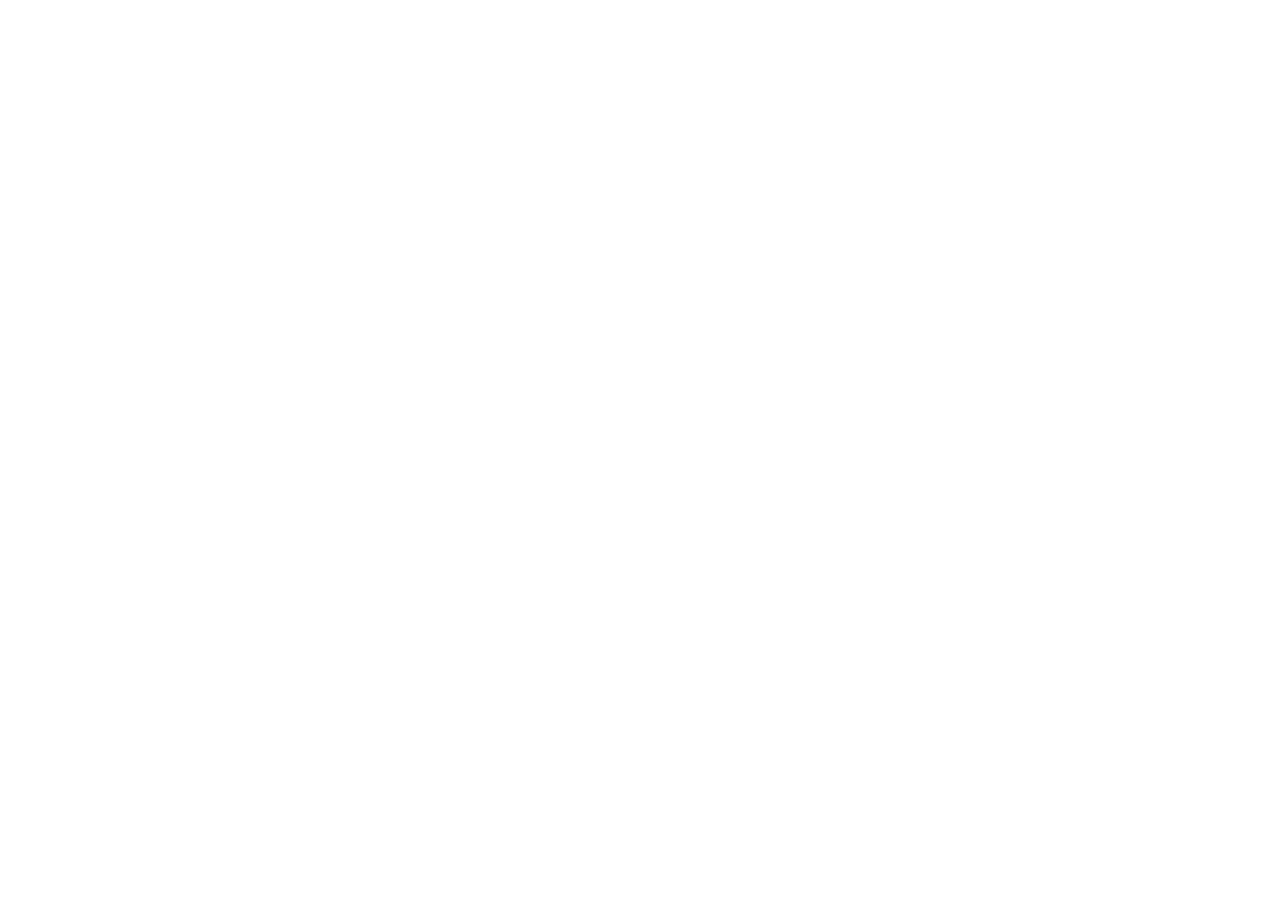
==== index.html @ b490bc6e "cookie-stand" ====
<!DOCTYPE html>
<html lang="en">
<head>
    <meta charset="UTF-8">
    <meta http-equiv="X-UA-Compatible" content="IE=edge">
    <meta name="viewport" content="width=device-width, initial-scale=1.0">
    <title>Document</title>
    <link rel="stylesheet" href="./css/reset.css">
    <link rel="stylesheet" href="css/style.css">

</head>
<body>
    <header>
        <img src="https://codefellows.github.io/code-201-guide/curriculum/class-06/lab/assets/salmon.png" alt="">
    </header>
    <main></main>
    <p><a href="./sales.html"></a></p>
    <footer></footer>

</body>

</html>
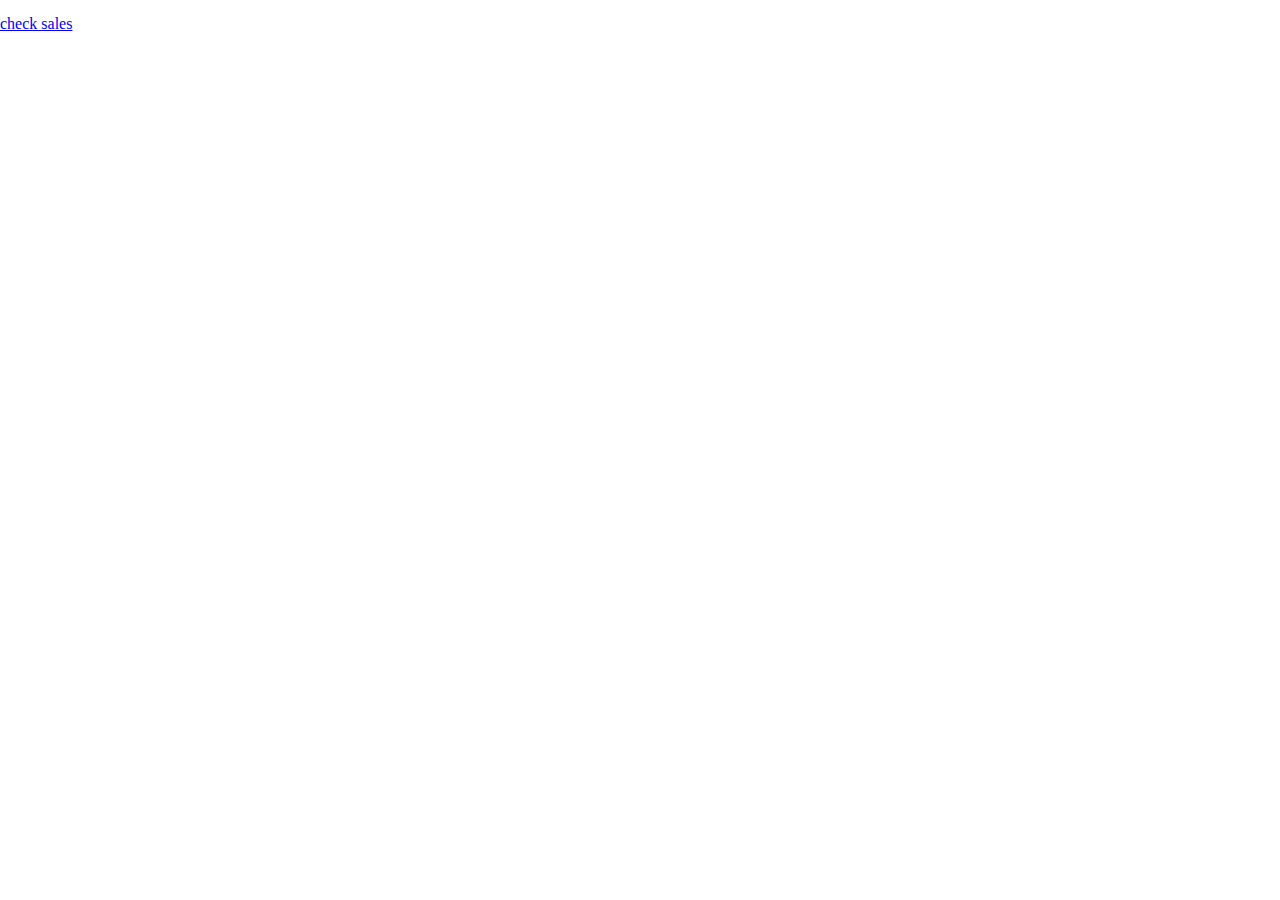
==== commit 41735adf: "cookie-stand" ====
--- a/index.html
+++ b/index.html
@@ -14,7 +14,7 @@
         <img src="https://codefellows.github.io/code-201-guide/curriculum/class-06/lab/assets/salmon.png" alt="">
     </header>
     <main></main>
-    <p><a href="./sales.html"></a></p>
+   <p><a href="./sales.html">check sales</a></p>
     <footer></footer>
 
 </body>
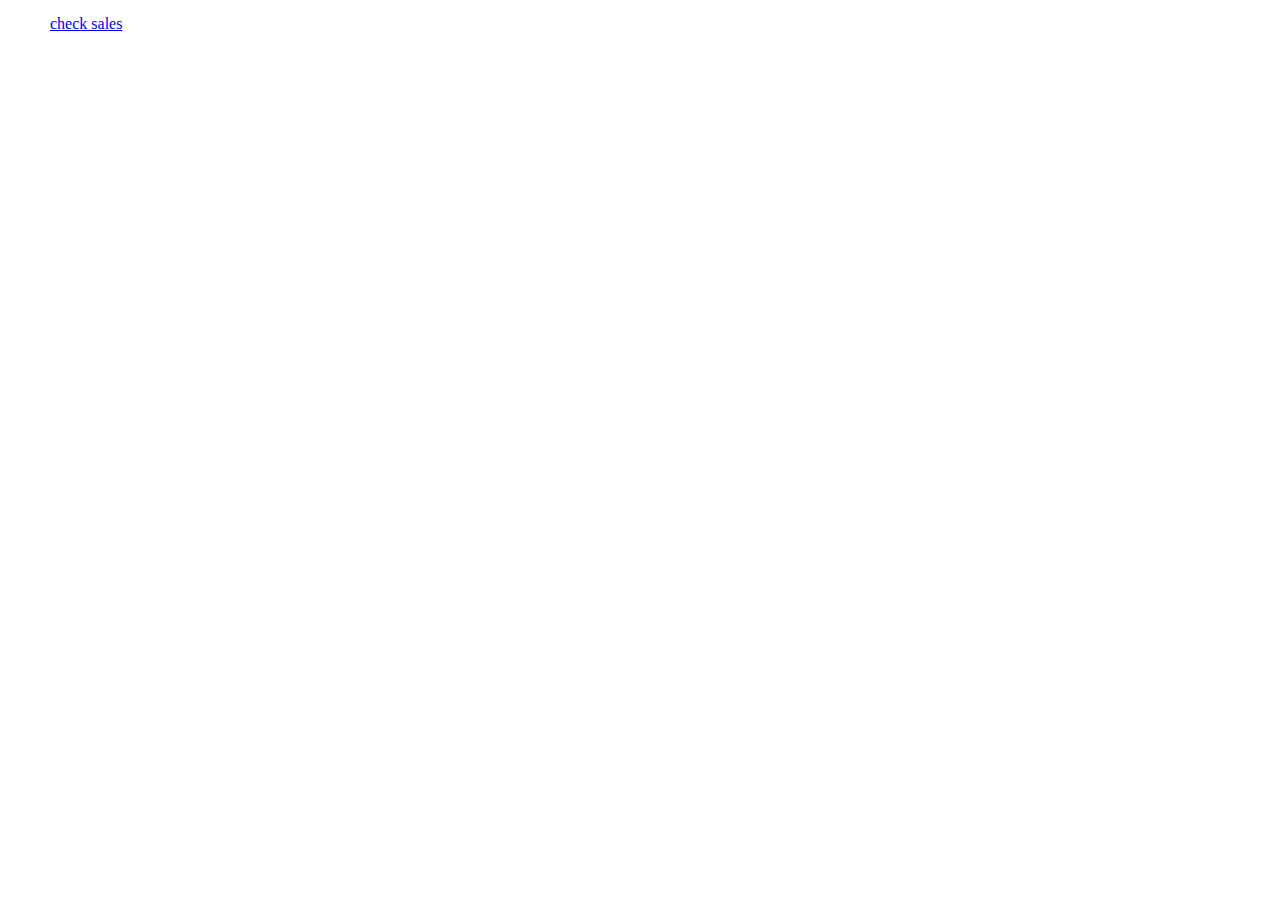
==== commit 6cca6853: "cookie-stand" ====
--- a/index.html
+++ b/index.html
@@ -7,14 +7,15 @@
     <title>Document</title>
     <link rel="stylesheet" href="./css/reset.css">
     <link rel="stylesheet" href="css/style.css">
-
+    
 </head>
 <body>
     <header>
         <img src="https://codefellows.github.io/code-201-guide/curriculum/class-06/lab/assets/salmon.png" alt="">
     </header>
-    <main></main>
-   <p><a href="./sales.html">check sales</a></p>
+    <main>
+    <p><a href="./sales.html">check sales</a></p>
+    </main>
     <footer></footer>
 
 </body>
--- a/css/style.css
+++ b/css/style.css
@@ -0,0 +1,9 @@
+header img{
+
+    width: 300px;
+}
+
+main p {
+   
+    padding-left: 50px;
+}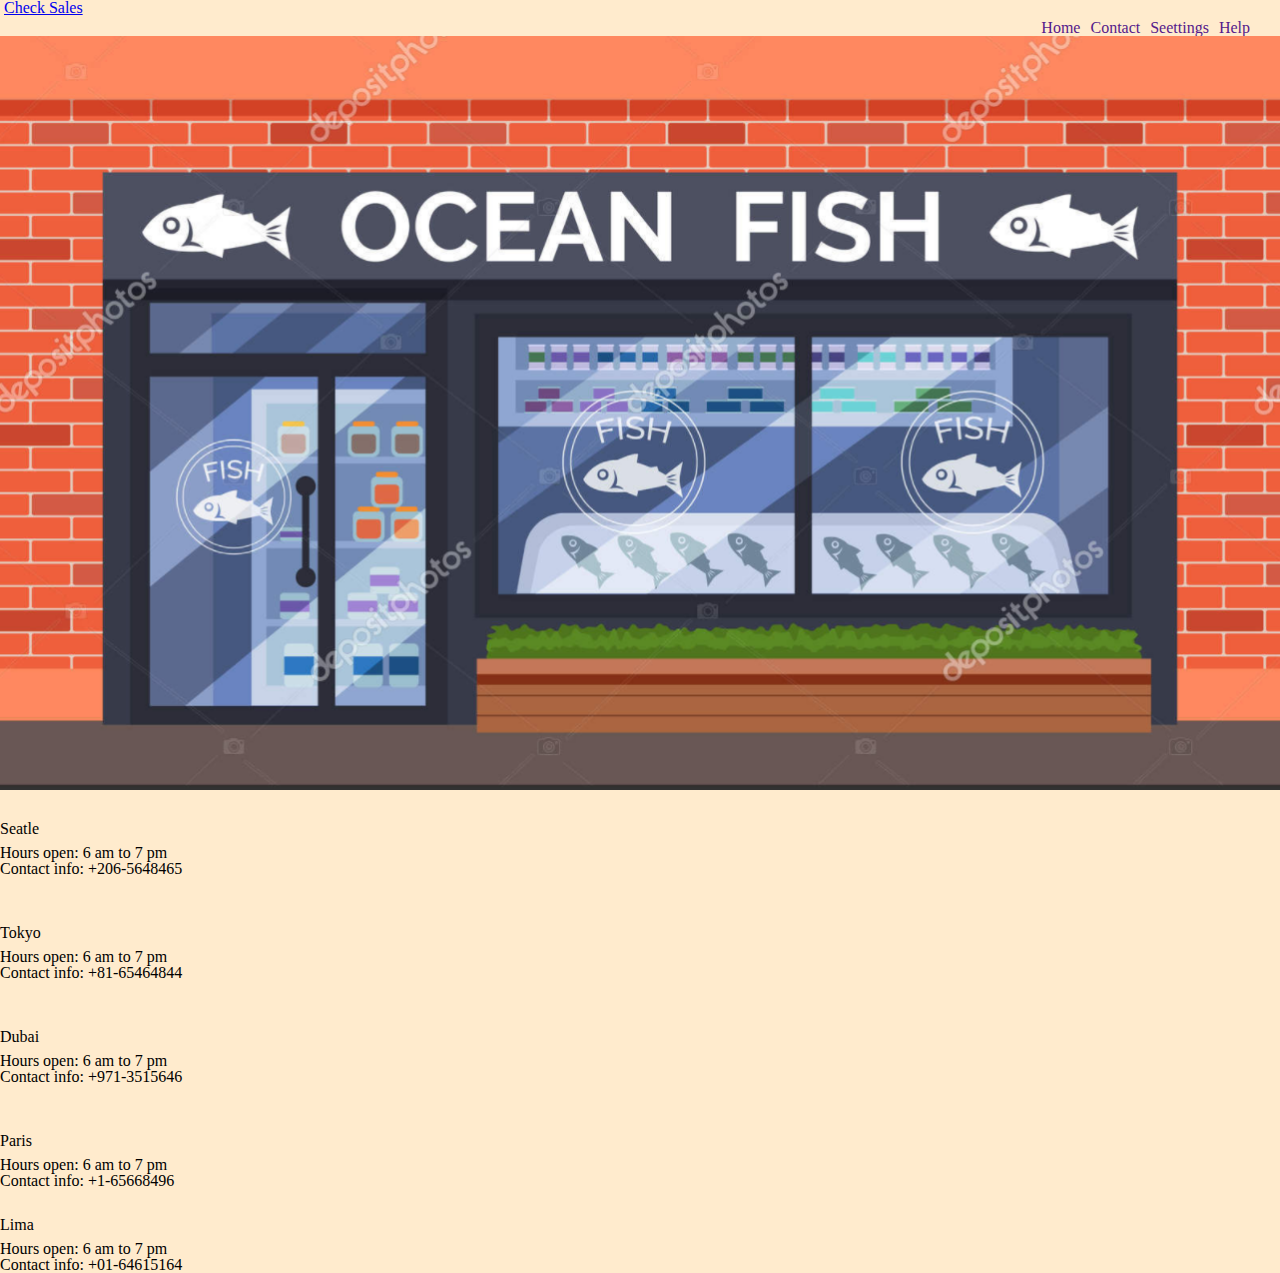
==== commit 35299b1b: "adding css style" ====
--- a/index.html
+++ b/index.html
@@ -12,9 +12,61 @@
 <body>
     <header>
         <img src="https://codefellows.github.io/code-201-guide/curriculum/class-06/lab/assets/salmon.png" alt="">
+        <a href="./sales.html">check sales</a>
+        <nav>
+            <a href="">home</a>
+            <a href="">contact</a>
+            <a href="">seettings</a>
+            <a href="">help</a>
+        </nav>
     </header>
+
     <main>
-    <p><a href="./sales.html">check sales</a></p>
+
+        <img src="./img/fishshop.PNG" alt="">
+
+        <section>
+            <h2>Seatle</h2>
+            <ul>
+                <li>Hours open: 6 am to 7 pm</li>
+                <li>Contact info: +206-5648465</li>
+                
+            </ul>
+        </section>
+
+        <section>
+            <h2>Tokyo</h2>
+            <ul>
+                <li>Hours open: 6 am to 7 pm</li>
+                <li>Contact info: +81-65464844</li>
+                
+            </ul>
+        </section>
+        <section>
+            <h2>Dubai</h2>
+            <ul>
+                <li>Hours open: 6 am to 7 pm</li>
+                <li>Contact info: +971-3515646</li>
+                
+            </ul>
+        </section>
+        <section>
+            <h2>Paris</h2>
+            <ul>
+                <li>Hours open: 6 am to 7 pm</li>
+                <li>Contact info: +1-65668496</li>
+                
+            </ul>
+        </section>
+
+        <section>
+            <h2>Lima</h2>
+            <ul>
+                <li>Hours open: 6 am to 7 pm</li>
+                <li>Contact info: +01-64615164</li>
+                
+            </ul>
+        </section>
     </main>
     <footer></footer>
 
--- a/css/style.css
+++ b/css/style.css
@@ -1,9 +1,81 @@
+*{
+
+    box-sizing:border-box;
+}
+header{
+    text-decoration: none;
+    text-transform: capitalize;
+    padding-bottom: 20px;
+
+}
 header img{
-
     width: 300px;
 }
 
+header nav{
+display: flex;
+align-items: center;
+float:right;
+margin-top: 20px;
+margin-right: 20px;
+
+}
+header nav a{
+    padding-right: 10px;
+    
+    text-decoration: none;
+    
+}
+
+body{
+    background-color: blanchedalmond;
+
+}
 main p {
    
     padding-left: 50px;
+}
+
+main img{
+
+    width: 100%;
+}
+
+
+table , th , td {
+
+    border: 1px black solid;
+}
+
+main section:nth-child(1){
+  padding-top: 20px;
+  padding-bottom: 20px;
+}
+
+main section:nth-child(2) {
+    padding-top: 20px;
+    padding-bottom: 20px;
+    
+    
+}
+
+
+main section:nth-child(3){
+    padding-top: 20px;
+    padding-bottom: 20px;
+   
+}
+
+main section:nth-child(4){
+    padding-top: 20px;
+    padding-bottom: 20px;
+}
+
+main section:nth-child(5){
+    padding-top: 20px;
+    padding-bottom: 20px;
+}
+
+* section h2{
+    line-height: 2;
 }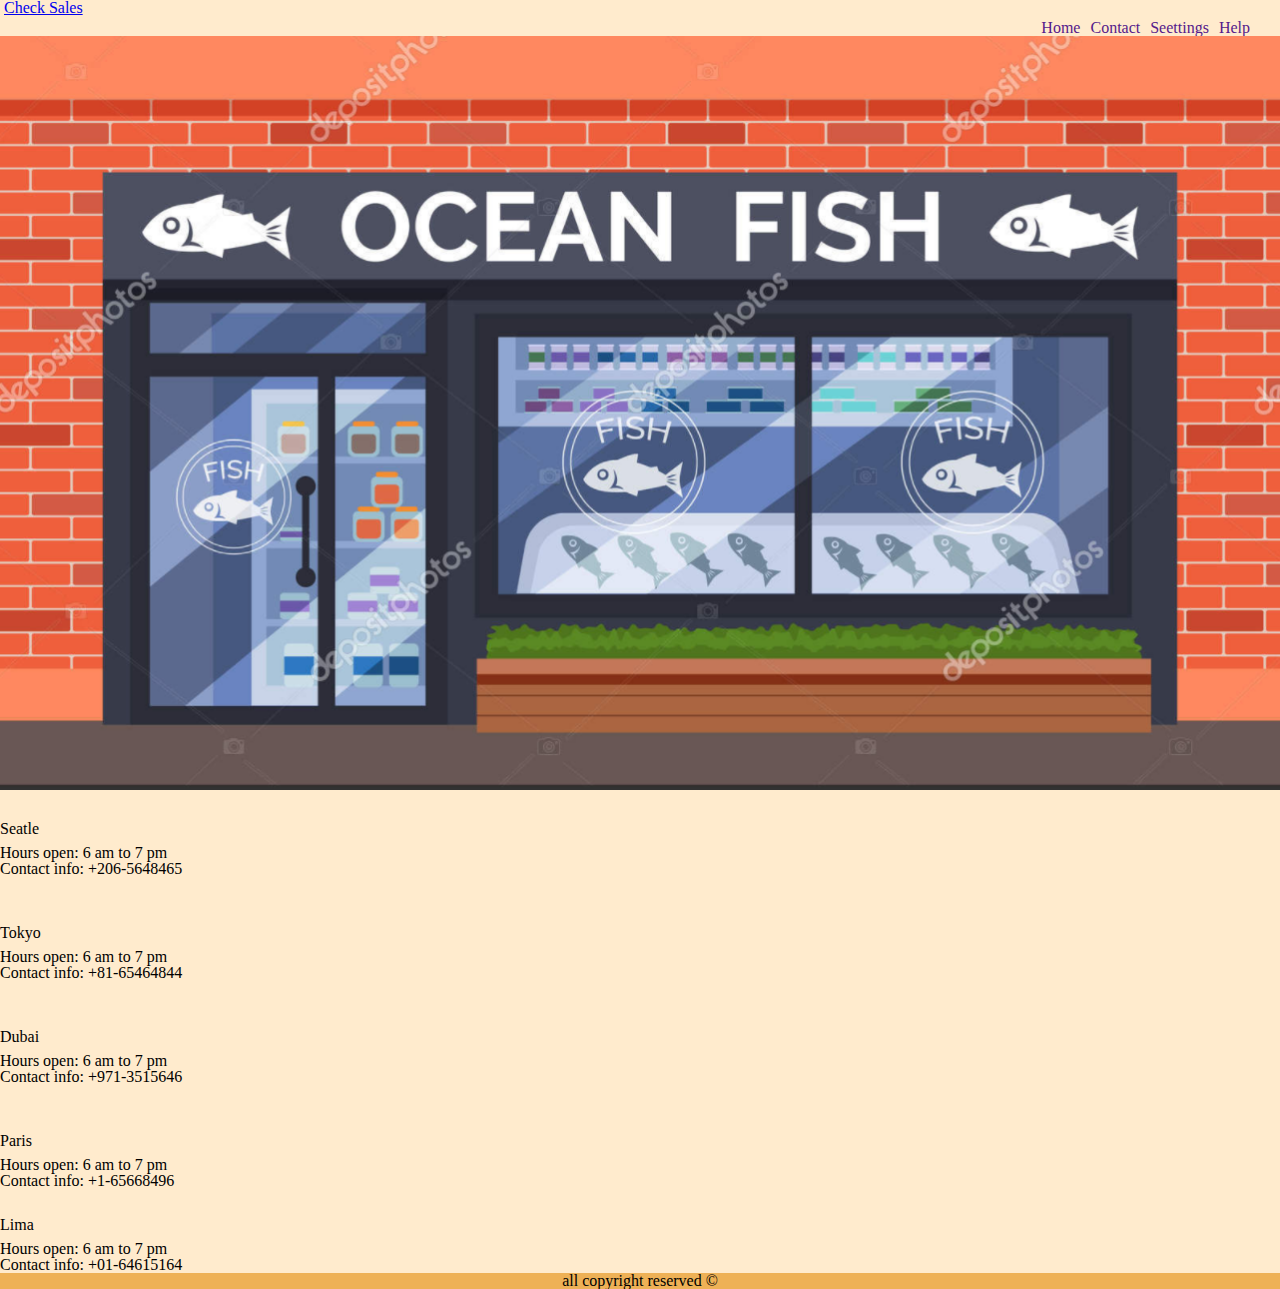
==== commit eac02ca2: "adding css style" ====
--- a/index.html
+++ b/index.html
@@ -68,7 +68,10 @@
             </ul>
         </section>
     </main>
-    <footer></footer>
+    <footer>
+
+        all copyright reserved &copy;
+    </footer>
 
 </body>
 
--- a/css/style.css
+++ b/css/style.css
@@ -39,6 +39,7 @@
 main img{
 
     width: 100%;
+    background-color: blanchedalmond;
 }
 
 
@@ -78,4 +79,12 @@
 
 * section h2{
     line-height: 2;
+}
+
+footer{
+    display: flex;
+    align-items: center;
+    justify-content: center;
+    background-color: rgb(238, 177, 86);
+    color: black;
 }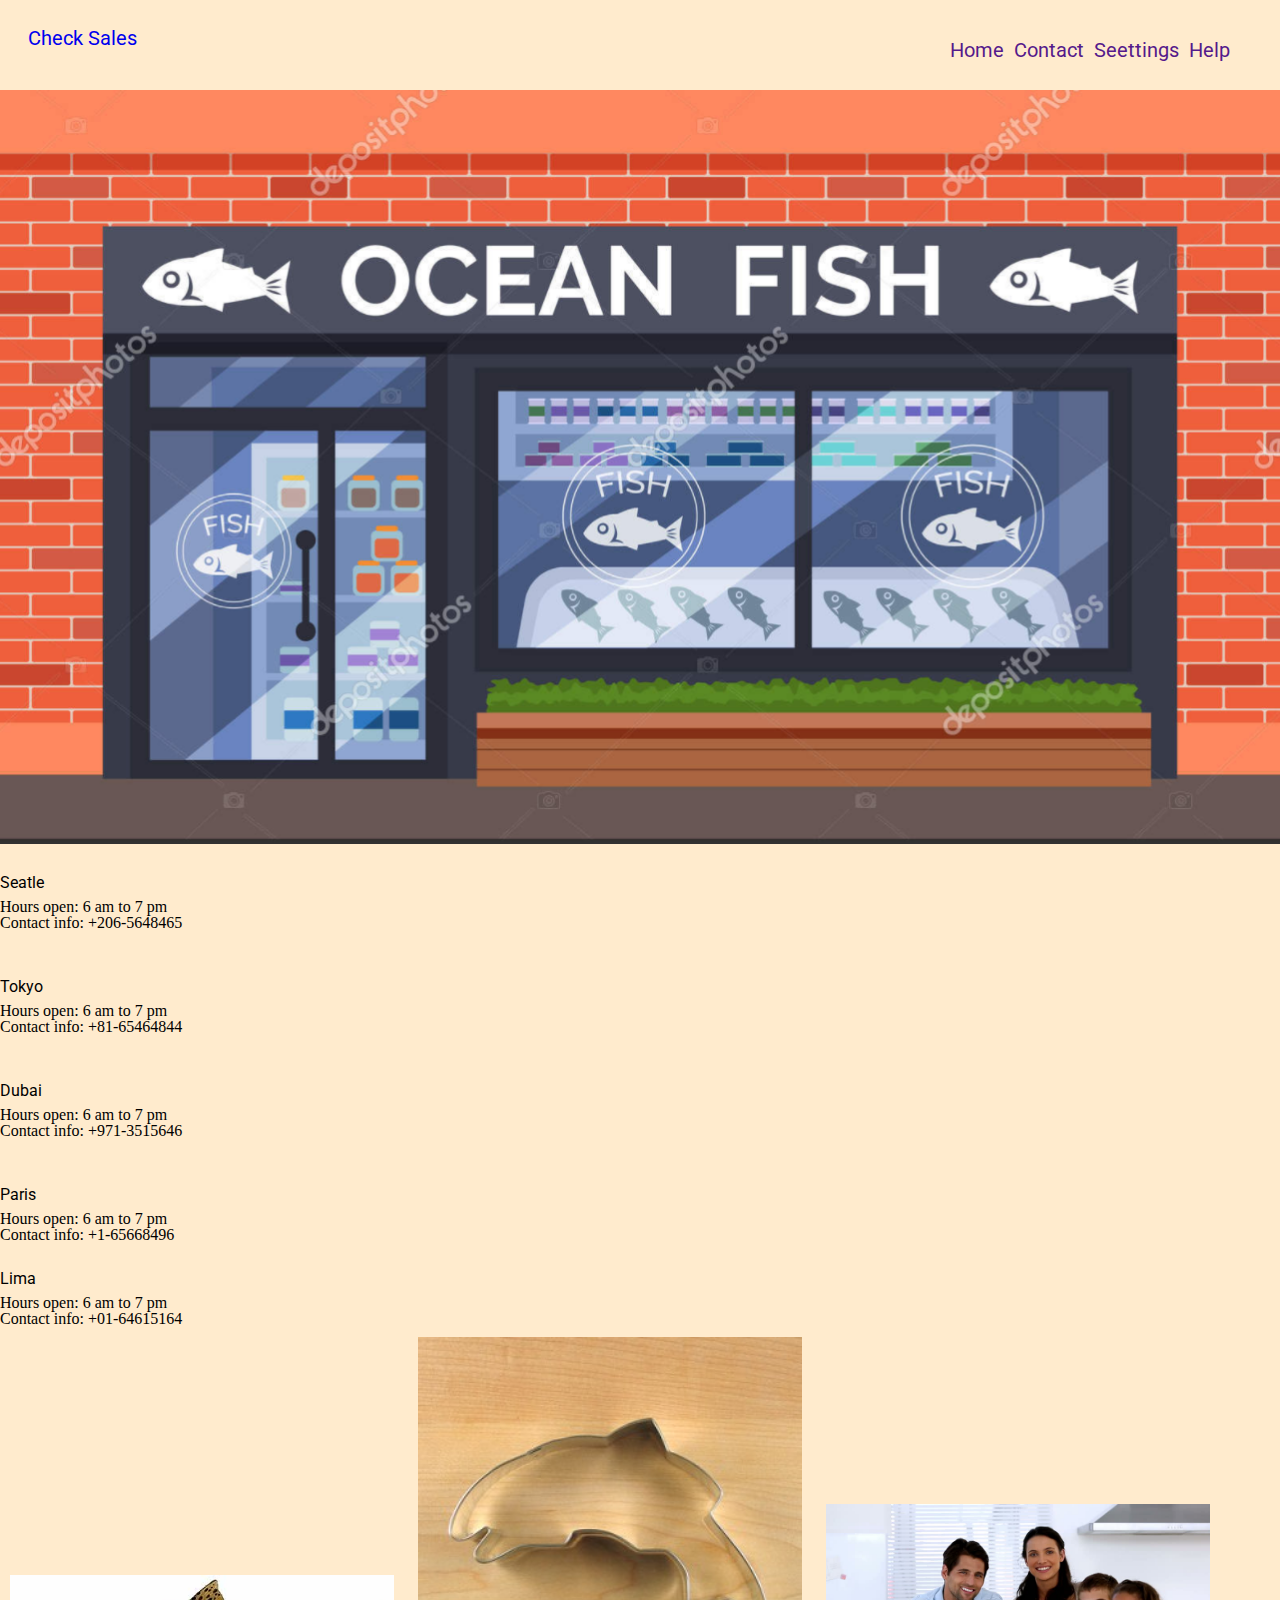
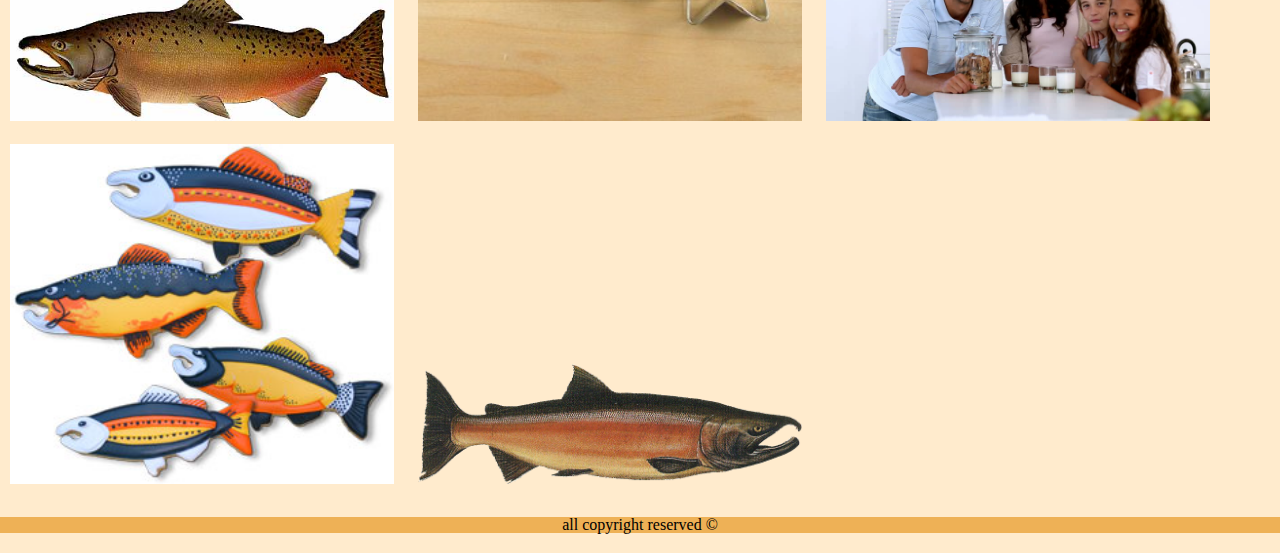
==== commit b1e04bd7: "styling my page" ====
--- a/index.html
+++ b/index.html
@@ -7,6 +7,11 @@
     <title>Document</title>
     <link rel="stylesheet" href="./css/reset.css">
     <link rel="stylesheet" href="css/style.css">
+    <link rel="preconnect" href="https://fonts.gstatic.com">
+<link href="https://fonts.googleapis.com/css2?family=Roboto:ital,wght@1,700&display=swap" rel="stylesheet">
+
+<link rel="preconnect" href="https://fonts.gstatic.com">
+
     
 </head>
 <body>
@@ -25,6 +30,8 @@
 
         <img src="./img/fishshop.PNG" alt="">
 
+
+        
         <section>
             <h2>Seatle</h2>
             <ul>
@@ -67,6 +74,14 @@
                 
             </ul>
         </section>
+
+        <section class="section1">
+            <img src="./img/chinook.jpg" alt="">
+            <img src="./img/cutter.jpeg" alt="">
+            <img src="./img/family.jpg" alt="">
+            <img src="./img/fish.jpg" alt="">
+            <img src="./img/salmon.png" alt="">
+        </section>
     </main>
     <footer>
 
--- a/css/style.css
+++ b/css/style.css
@@ -26,6 +26,16 @@
     text-decoration: none;
     
 }
+header a:hover{
+    background-color: darkblue;
+    color: white;
+}
+header a{
+    font-size: 20px;
+    text-decoration: none;
+    font-family: 'Roboto', sans-serif;
+
+}
 
 body{
     background-color: blanchedalmond;
@@ -45,8 +55,34 @@
 
 table , th , td {
 
-    border: 1px black solid;
+    border: 1.5px black solid;
+    margin-bottom: 50px;
+    line-height: 1.5;
+    text-align: center;
+    
 }
+  td:hover {
+
+background-color: yellow;
+
+}
+th{
+    background-color: blue;
+    color: white;
+    font-family: 'Teko', sans-serif;
+    padding: 10px 15px;
+   
+}
+table{
+    margin-left: 20px;
+    
+
+}
+table td{
+    padding: 10px 15px;
+}
+
+
 
 main section:nth-child(1){
   padding-top: 20px;
@@ -77,8 +113,25 @@
     padding-bottom: 20px;
 }
 
+.section1 img{
+    display: grid;
+    display: inline-block;
+    width: 30%;
+    margin: 10px;
+}
+
 * section h2{
     line-height: 2;
+    font-family: 'Roboto', sans-serif;
+}
+section h2:hover{
+    background-color: blue;
+    color: cornsilk;
+}
+
+*section ul{
+    font-family: 'Oswald', sans-serif;
+
 }
 
 footer{
@@ -87,4 +140,44 @@
     justify-content: center;
     background-color: rgb(238, 177, 86);
     color: black;
+    margin-top: 20px;
+    margin-bottom: 20px;
+}
+
+header{
+    font-family: 'Teko', sans-serif;
+    font-size: 30px;
+    margin:20px;
+}
+
+legend{
+    font-family: 'Teko', sans-serif;
+    margin-left: 20px;
+    font-size: 25px;
+    padding-bottom: 10px;
+}
+#newCity label{
+    margin-left: 25px;
+    font-family: 'Roboto', sans-serif;
+    
+}
+#newCity label:hover{
+
+    background-color: black;
+    color: white;
+}
+
+#backLink{
+
+    font-size: 20px;
+    font-family: 'Roboto', sans-serif;
+    padding-bottom: 10px;
+    padding-top: 10px;
+}
+#backLink a:hover{
+    background-color: darkblue;
+    color: white;
+    
+    
+
 }